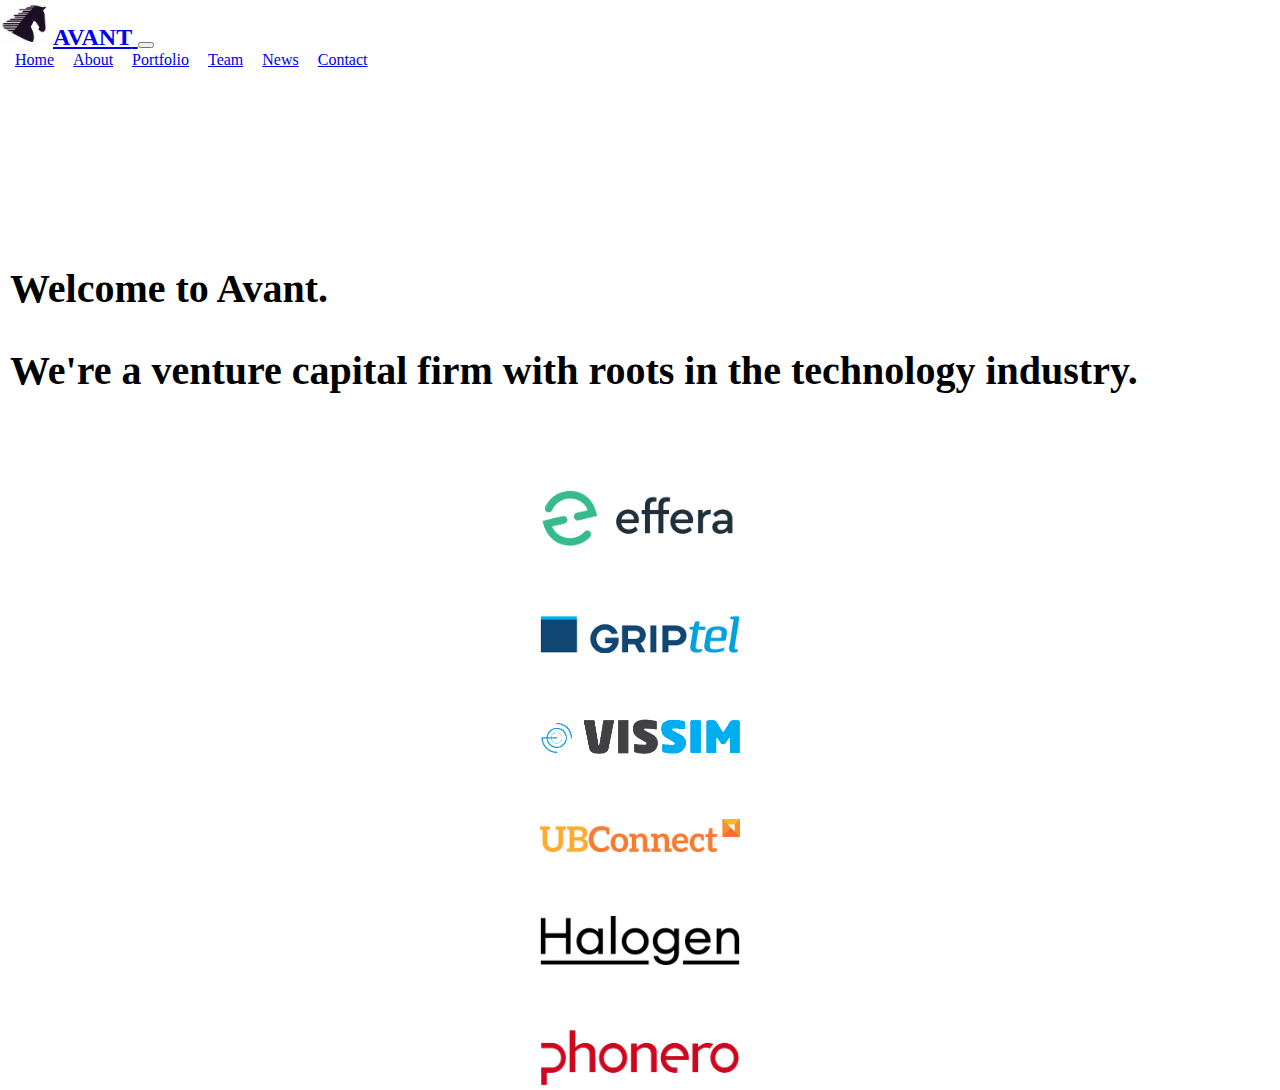
==== index.html @ 6feb5908 "Add initial Avant website files" ====
<!DOCTYPE html>
<html lang="en" dir="ltr">
  <head>
    <meta charset="utf-8">

    <!-- Bootstrap + Fontawesome CSS -->
    <link href="https://cdn.jsdelivr.net/npm/bootstrap@5.0.0-beta2/dist/css/bootstrap.min.css" rel="stylesheet" integrity="sha384-BmbxuPwQa2lc/FVzBcNJ7UAyJxM6wuqIj61tLrc4wSX0szH/Ev+nYRRuWlolflfl" crossorigin="anonymous">
    <link rel="stylesheet" href="css/styles.css">
    <link rel="stylesheet" href="https://use.fontawesome.com/releases/v5.15.2/css/all.css" integrity="sha384-vSIIfh2YWi9wW0r9iZe7RJPrKwp6bG+s9QZMoITbCckVJqGCCRhc+ccxNcdpHuYu" crossorigin="anonymous">
    <link rel="icon" href="favicon.ico">
    <title>AVANT</title>
    <link rel="stylesheet" href="css/styles.css">
  </head>

  <body>
    <section id="title">

      <!-- Navbar -->
        <nav class="navbar navbar-expand-lg navbar-light">
          <div class="container-fluid">
            <a class="navbar-brand" href="#">
              <img class="nav-logo" src="logo.png" alt=""><span class="logo-txt">AVANT</span>
            </a>
            <button class="navbar-toggler" type="button" data-bs-toggle="collapse" data-bs-target="#navbarNavAltMarkup" aria-controls="navbarNavAltMarkup" aria-expanded="false" aria-label="Toggle navigation">
              <span class="navbar-toggler-icon"></span>
            </button>
            <div class="collapse navbar-collapse" id="navbarNavAltMarkup">
              <div class="navbar-nav ms-auto">
                <a class="nav-link active" aria-current="page" href="#">Home</a>
                <a class="nav-link" href="about.html">About</a>
                <a class="nav-link" href="portfolio.html">Portfolio</a>
                <a class="nav-link" href="team.html">Team</a>
                <a class="nav-link" href="news.html">News</a>
                <a class="nav-link" href="contact.html">Contact</a>
              </div>
            </div>
          </div>
        </nav>

      <!-- Title   -->
      <div class="container-fluid title-container">
        <div class="row">
          <div class="col-lg-6">
            <h1 class="big-heading">Welcome to Avant.</h1>
            <h1 class="big-heading">We're a venture capital firm with roots in the technology industry.</h1>
          </div>

          <div class="col-lg-6">
            <div id="carouselExampleFade" class="carousel slide carousel-dark" data-bs-ride="carousel">
              <div class="carousel-inner">
                <div class="carousel-item active" data-bs-interval="5000">
                    <img class="slide-logo"src="effera-logo.png" alt="">
                </div>
                <div class="carousel-item" data-bs-interval="7000">
                    <img class="slide-logo"src="griptel-logo.png" alt="">
                </div>
                <div class="carousel-item" data-bs-interval="7000">
                    <img class="slide-logo"src="vissim-logo.png" alt="">
                </div>
                <div class="carousel-item" data-bs-interval="7000">
                  <img class="slide-logo"src="ubq-logo.png" alt="">
                </div>
                <div class="carousel-item" data-bs-interval="7000">
                  <img class="slide-logo"src="halogen-logo.png" alt="">
                </div>
                <div class="carousel-item" data-bs-interval="7000">
                  <img class="slide-logo"src="phonero-logo.png" alt="">
                </div>
              </div>
            </div>

          </div>
        </div>
      </div>


    </section>

    <script src="https://cdn.jsdelivr.net/npm/@popperjs/core@2.6.0/dist/umd/popper.min.js" integrity="sha384-KsvD1yqQ1/1+IA7gi3P0tyJcT3vR+NdBTt13hSJ2lnve8agRGXTTyNaBYmCR/Nwi" crossorigin="anonymous"></script>
    <script src="https://cdn.jsdelivr.net/npm/bootstrap@5.0.0-beta2/dist/js/bootstrap.min.js" integrity="sha384-nsg8ua9HAw1y0W1btsyWgBklPnCUAFLuTMS2G72MMONqmOymq585AcH49TLBQObG" crossorigin="anonymous"></script>

  </body>
</html>
---- css/styles.css ----
body {
  margin: 0;

}

/* Navbar */

.logo-txt {
  margin-left: 3px;
}

.navbar-brand{
  font-weight: bold;
  font-size: 1.5rem;
}

.nav-link {
  margin-left: 15px;
}

.nav-logo {
  width: 50px;
}

/* Title */

.slide-logo {
  max-height: 65px;
  max-width: 200px;
  margin-top: 60px;
}

.title-container {
  margin-top: 15%;
}

.carousel-item {
  text-align: center;
}

.slide-txt {
  margin-top: 30px;
}

.big-heading {
  font-weight: bold;
  font-size: 2.5rem;
  line-height: 1.4;
  margin-left: 10px;
}

/* Portfolio */
.portfolio-card {
  margin-bottom: 100px;
  padding: 15px 60px;
}

.portfolio-container {
  margin-top: 10%;
}

.logo-img-container {
  height: 80px;
}

.logo-img-top {
  max-width: 200px;
  max-height: 50px;
}

.card-body {
  padding: 0;
}

.potfolio-info {
  color: rgba(0,0,0,.9);
}


/* About */
#about {
  text-align: center;
}

.abt-img {
  font-size: 4rem;
}

.about-text {
  margin-top: 20px;
}

/* Team */
.ditlef-pic {
  border-radius: 50%;
  margin-bottom: 30px;
}

#team {
  text-align: center;
}

.team-txt {
  padding: 0 25%;
}

/* Contact */
.contact-form {
  padding: 0 30px;
}


@media (max-width: 1000px) {

  .nav-logo {
    width: 150px;
    margin-left: 20%;
  }

  .logo-txt {
    display: none;
  }

  .navbar-brand {
    margin: 0 auto;
  }

  .navbar {
    margin-bottom: 30%;
  }

  #title {
    text-align: center;
  }

  .big-heading {
    font-size: 4rem;
  }

  .slide-logo {
    max-height: 40%;
    max-width: 50%;
    margin: 30% auto;
  }

  .slide-txt {
    margin-top: 30px;
    font-size: 1.5rem;
  }

}
---- css/styles.css ----
body {
  margin: 0;

}

/* Navbar */

.logo-txt {
  margin-left: 3px;
}

.navbar-brand{
  font-weight: bold;
  font-size: 1.5rem;
}

.nav-link {
  margin-left: 15px;
}

.nav-logo {
  width: 50px;
}

/* Title */

.slide-logo {
  max-height: 65px;
  max-width: 200px;
  margin-top: 60px;
}

.title-container {
  margin-top: 15%;
}

.carousel-item {
  text-align: center;
}

.slide-txt {
  margin-top: 30px;
}

.big-heading {
  font-weight: bold;
  font-size: 2.5rem;
  line-height: 1.4;
  margin-left: 10px;
}

/* Portfolio */
.portfolio-card {
  margin-bottom: 100px;
  padding: 15px 60px;
}

.portfolio-container {
  margin-top: 10%;
}

.logo-img-container {
  height: 80px;
}

.logo-img-top {
  max-width: 200px;
  max-height: 50px;
}

.card-body {
  padding: 0;
}

.potfolio-info {
  color: rgba(0,0,0,.9);
}


/* About */
#about {
  text-align: center;
}

.abt-img {
  font-size: 4rem;
}

.about-text {
  margin-top: 20px;
}

/* Team */
.ditlef-pic {
  border-radius: 50%;
  margin-bottom: 30px;
}

#team {
  text-align: center;
}

.team-txt {
  padding: 0 25%;
}

/* Contact */
.contact-form {
  padding: 0 30px;
}


@media (max-width: 1000px) {

  .nav-logo {
    width: 150px;
    margin-left: 20%;
  }

  .logo-txt {
    display: none;
  }

  .navbar-brand {
    margin: 0 auto;
  }

  .navbar {
    margin-bottom: 30%;
  }

  #title {
    text-align: center;
  }

  .big-heading {
    font-size: 4rem;
  }

  .slide-logo {
    max-height: 40%;
    max-width: 50%;
    margin: 30% auto;
  }

  .slide-txt {
    margin-top: 30px;
    font-size: 1.5rem;
  }

}
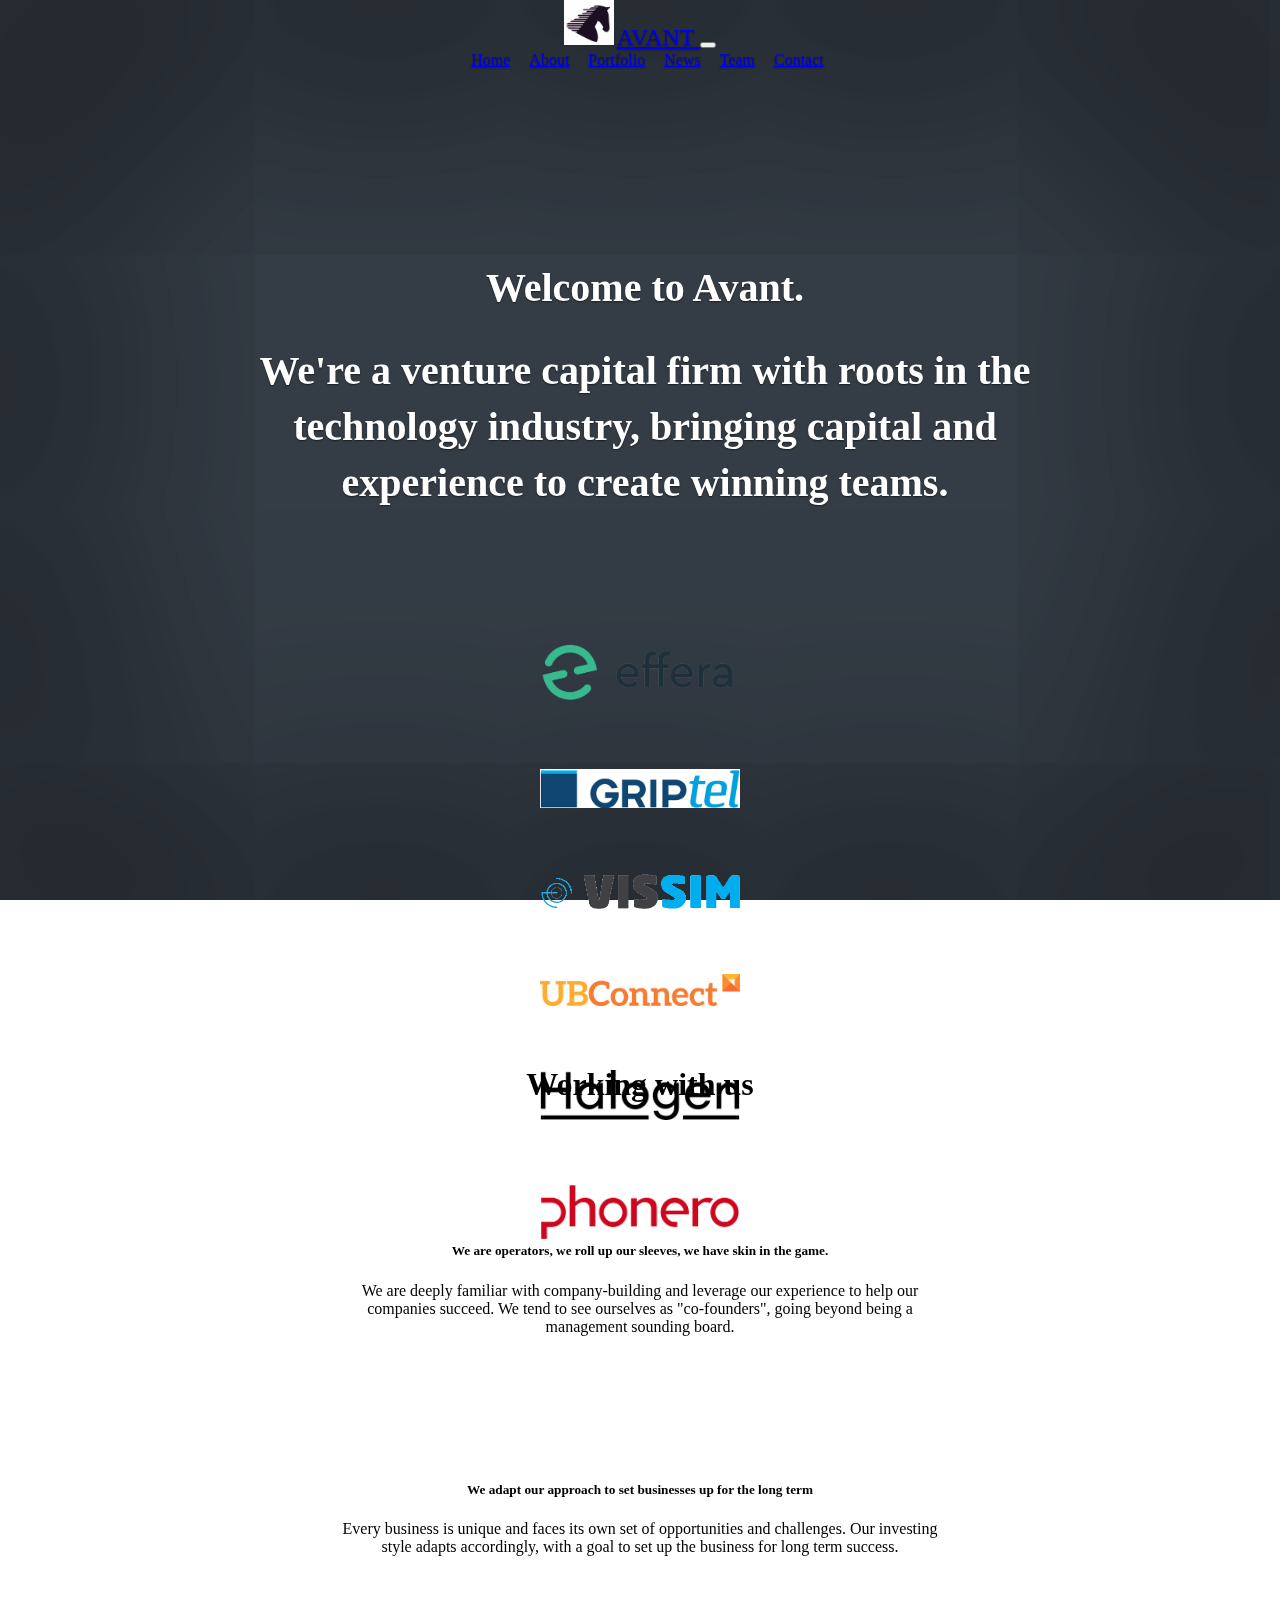
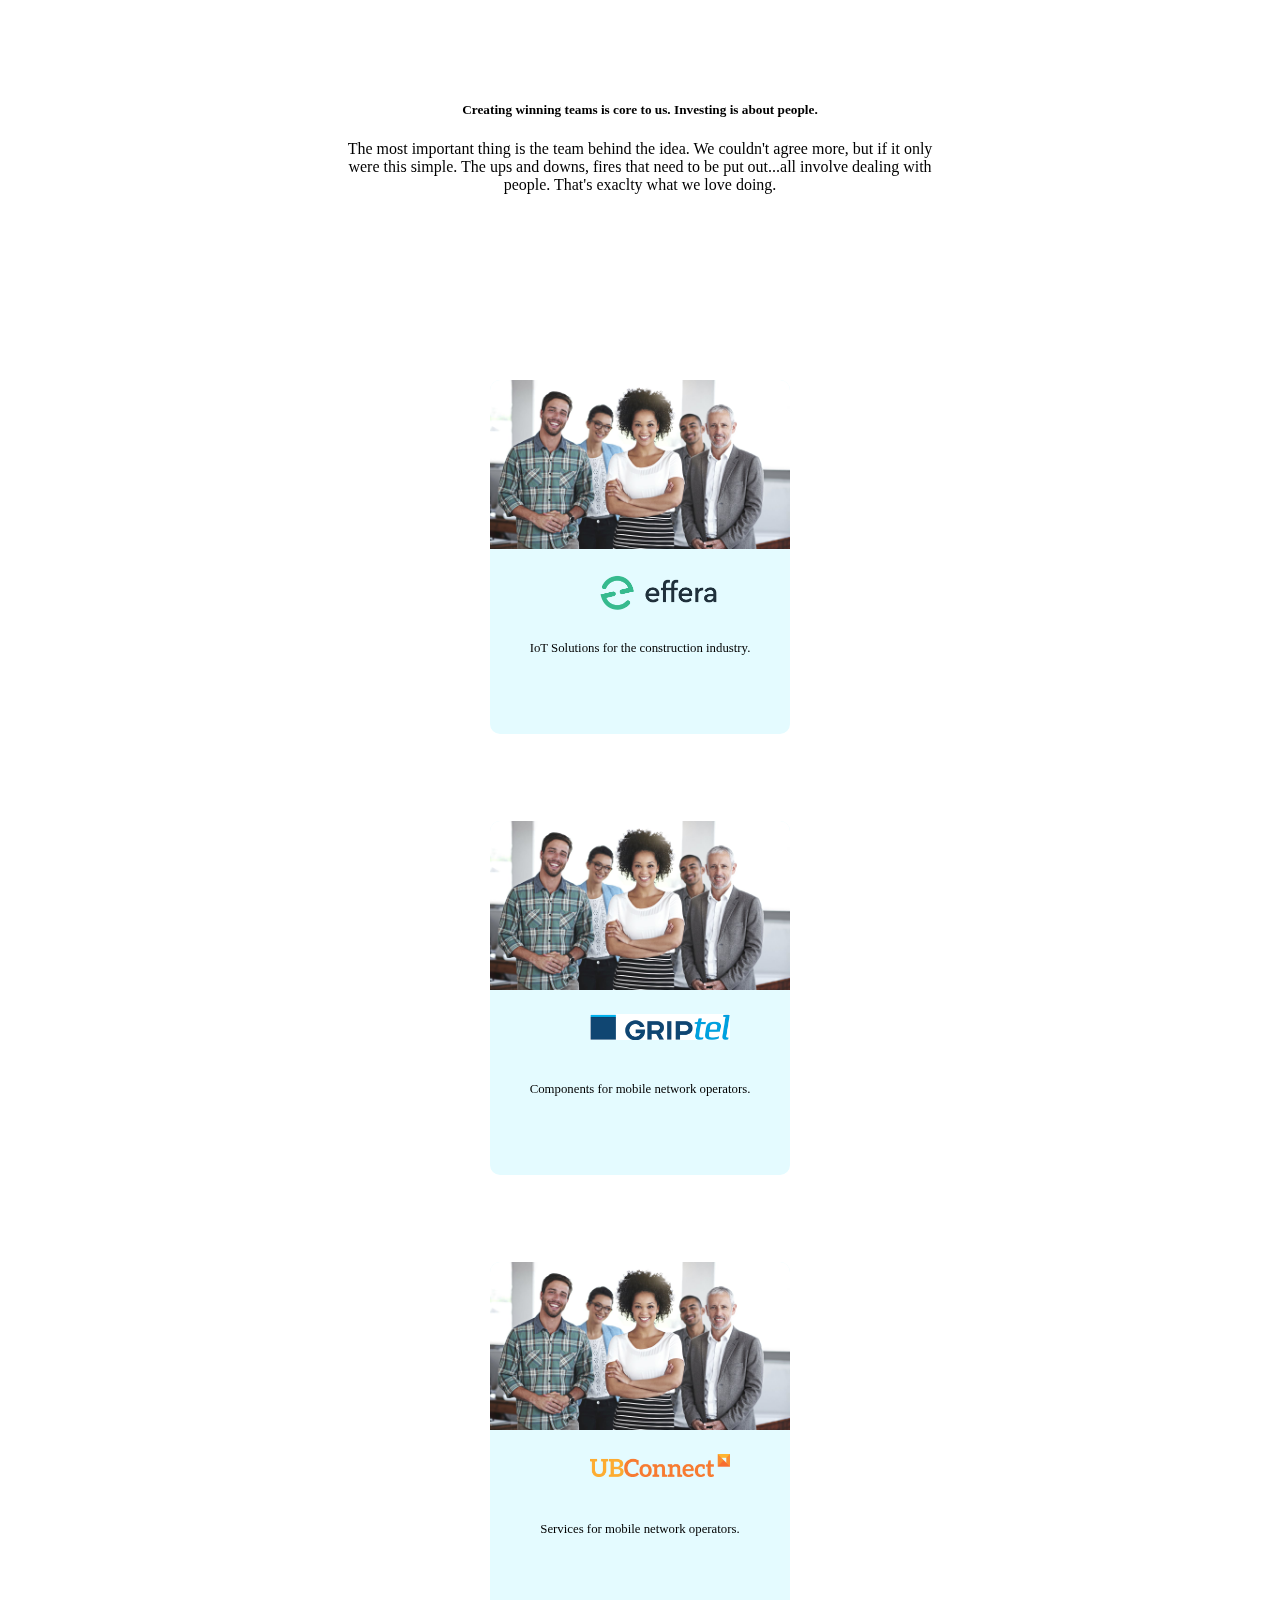
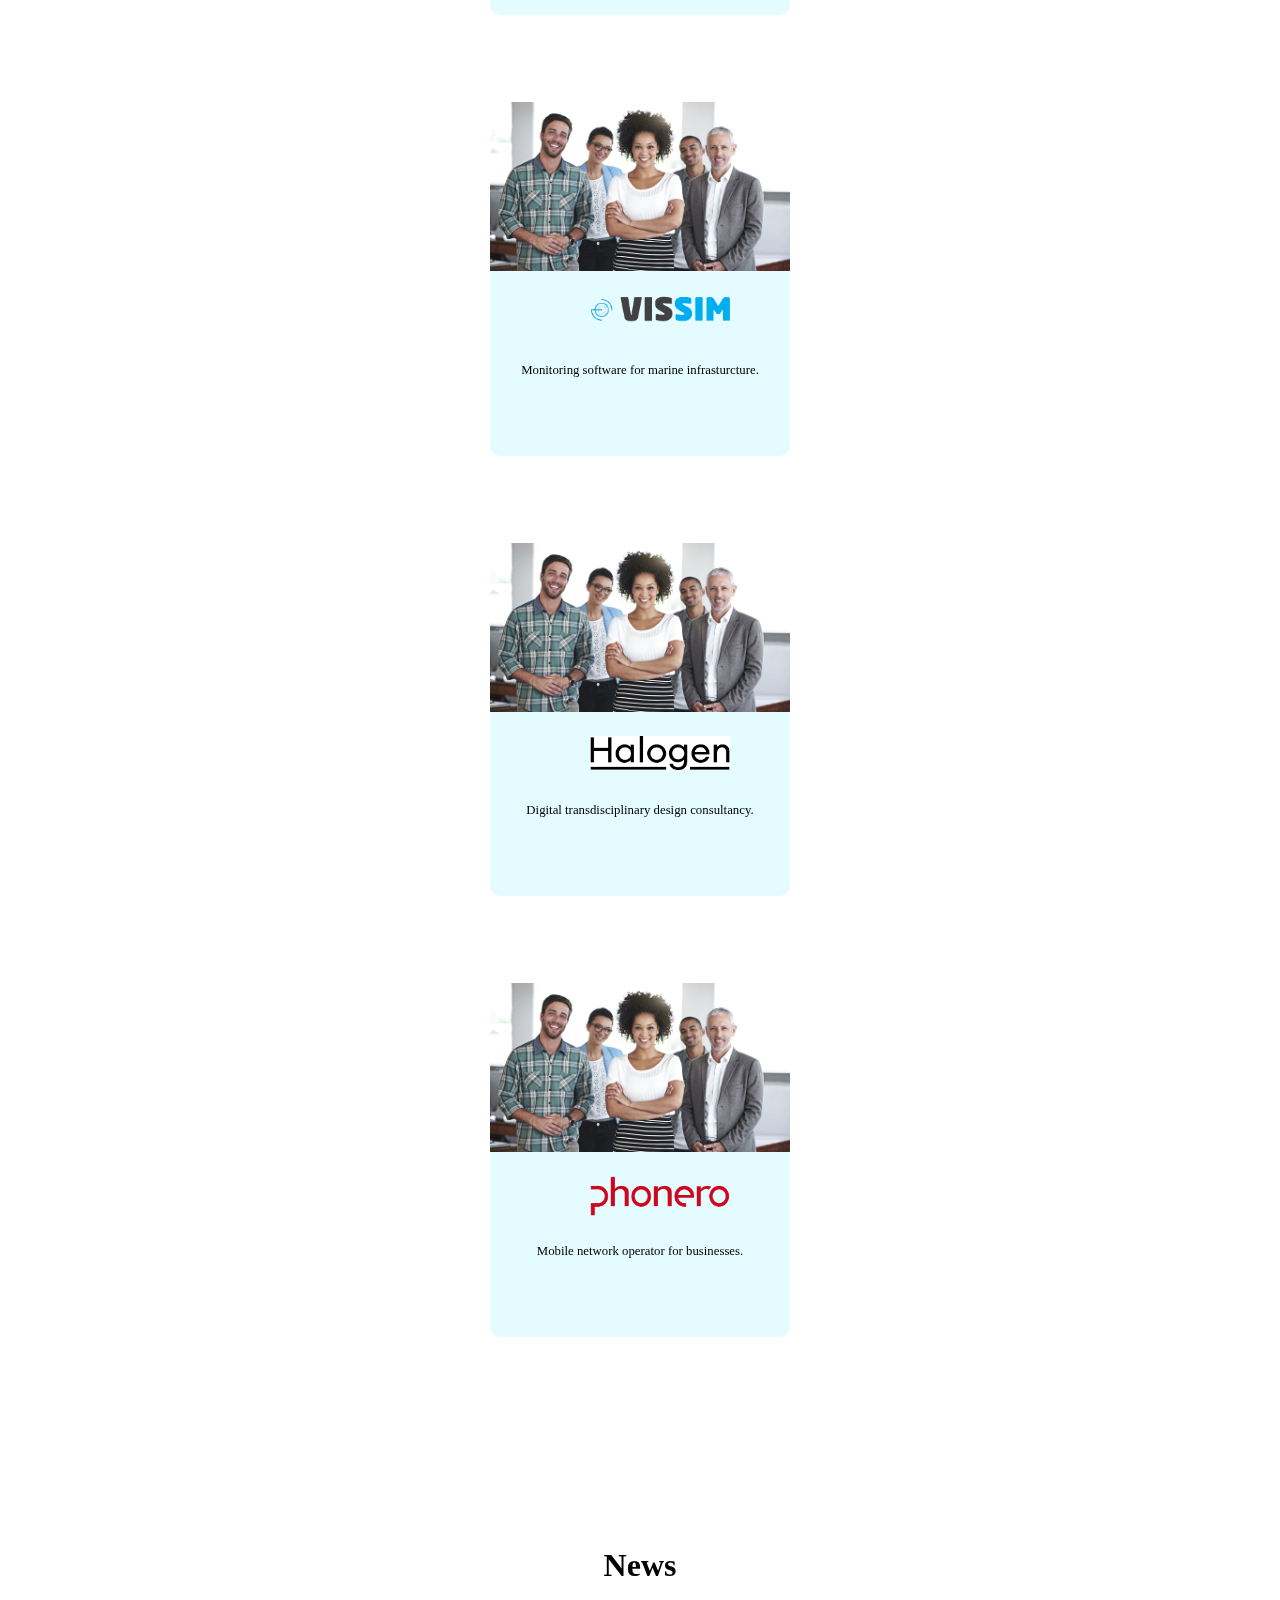
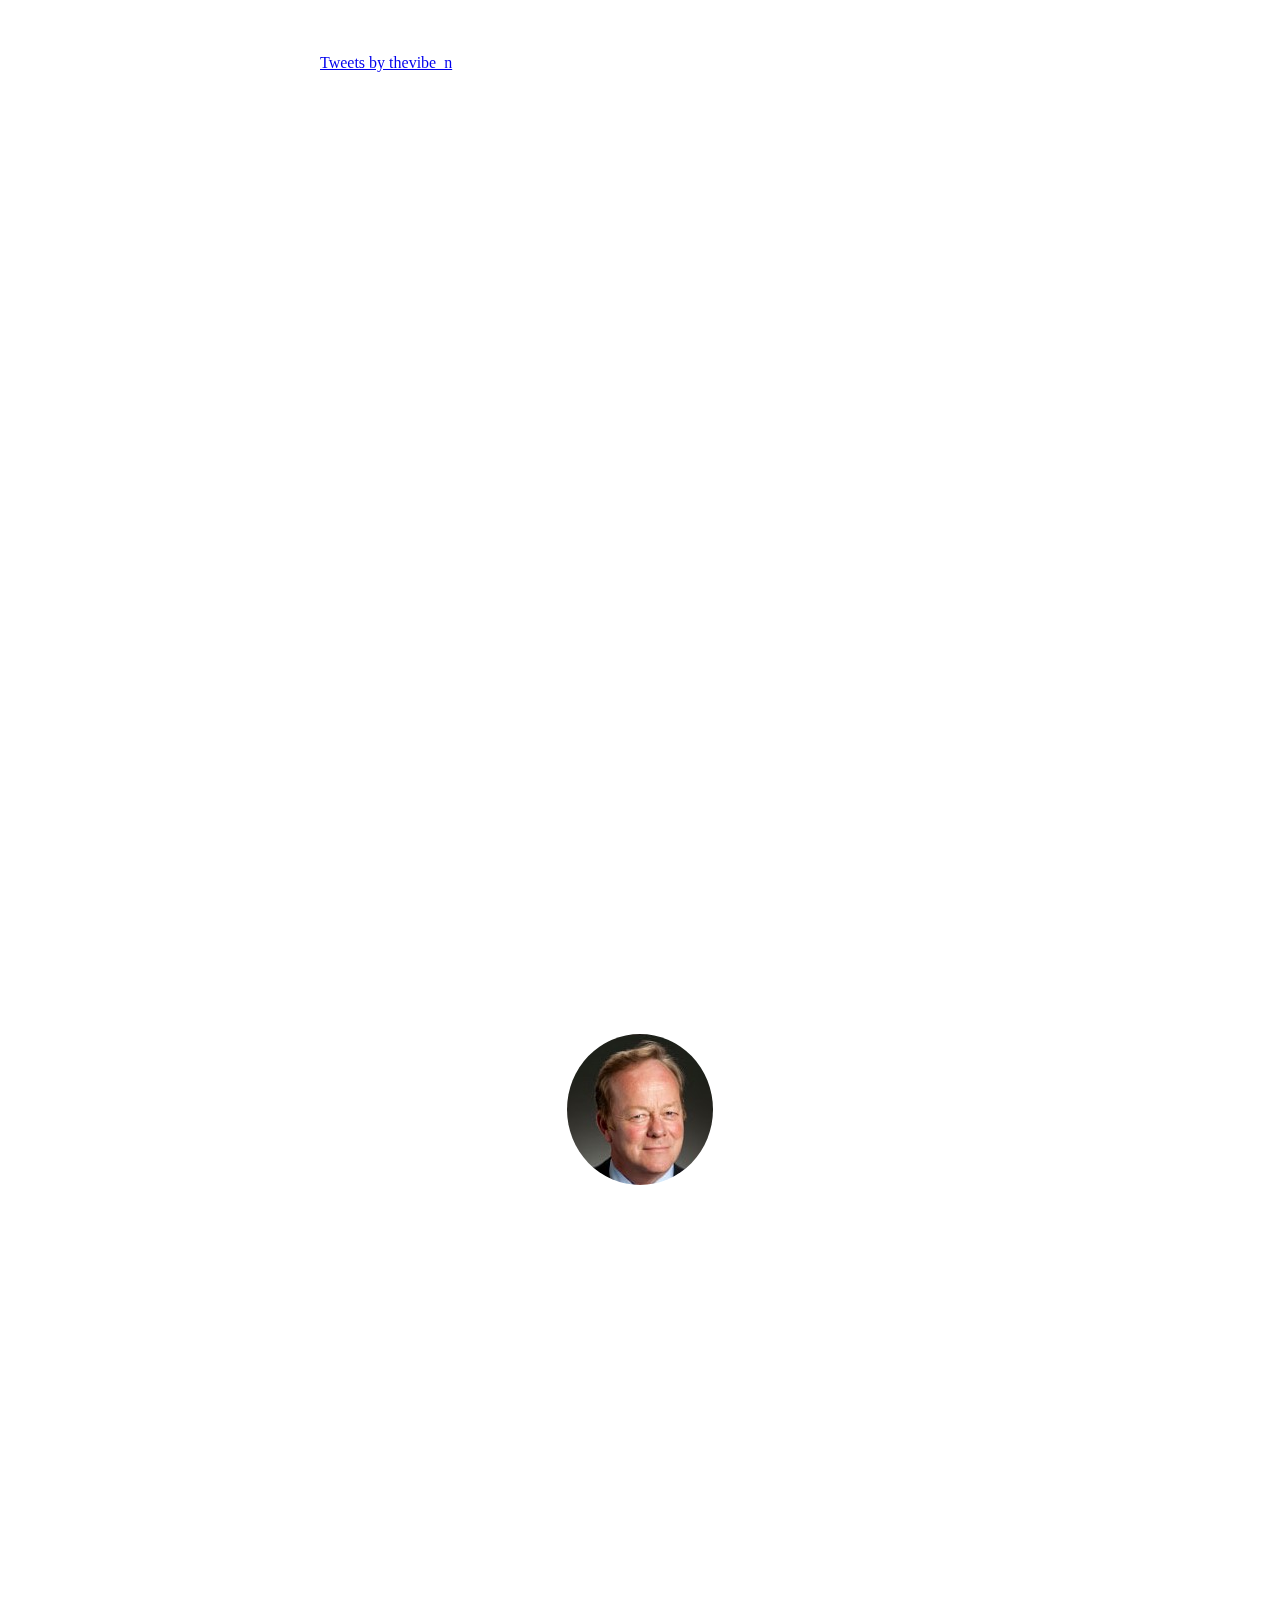
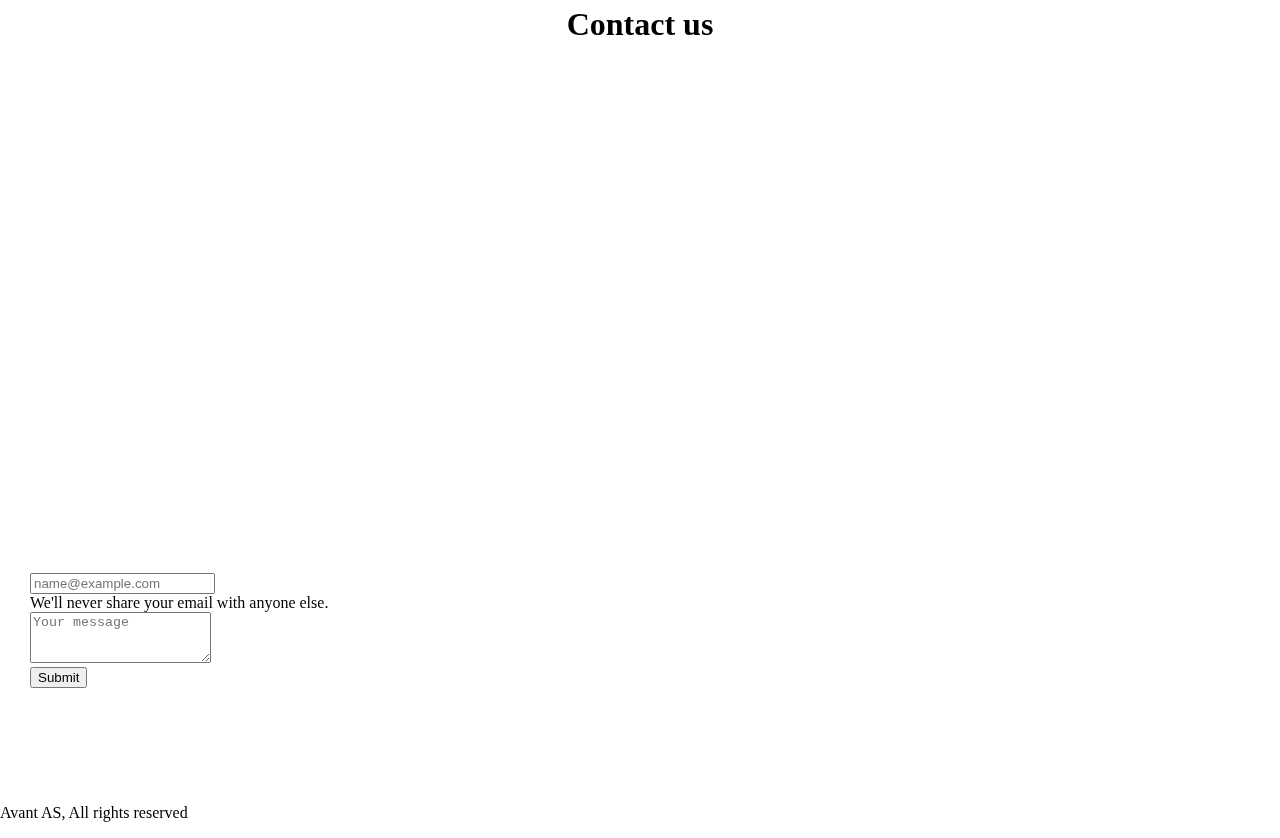
==== commit 00e3fd23: "Add files via upload" ====
--- a/index.html
+++ b/index.html
@@ -7,55 +7,62 @@
     <link href="https://cdn.jsdelivr.net/npm/bootstrap@5.0.0-beta2/dist/css/bootstrap.min.css" rel="stylesheet" integrity="sha384-BmbxuPwQa2lc/FVzBcNJ7UAyJxM6wuqIj61tLrc4wSX0szH/Ev+nYRRuWlolflfl" crossorigin="anonymous">
     <link rel="stylesheet" href="css/styles.css">
     <link rel="stylesheet" href="https://use.fontawesome.com/releases/v5.15.2/css/all.css" integrity="sha384-vSIIfh2YWi9wW0r9iZe7RJPrKwp6bG+s9QZMoITbCckVJqGCCRhc+ccxNcdpHuYu" crossorigin="anonymous">
-    <link rel="icon" href="favicon.ico">
+
     <title>AVANT</title>
     <link rel="stylesheet" href="css/styles.css">
   </head>
 
   <body>
-    <section id="title">
-
-      <!-- Navbar -->
-        <nav class="navbar navbar-expand-lg navbar-light">
-          <div class="container-fluid">
-            <a class="navbar-brand" href="#">
-              <img class="nav-logo" src="logo.png" alt=""><span class="logo-txt">AVANT</span>
-            </a>
-            <button class="navbar-toggler" type="button" data-bs-toggle="collapse" data-bs-target="#navbarNavAltMarkup" aria-controls="navbarNavAltMarkup" aria-expanded="false" aria-label="Toggle navigation">
-              <span class="navbar-toggler-icon"></span>
-            </button>
-            <div class="collapse navbar-collapse" id="navbarNavAltMarkup">
-              <div class="navbar-nav ms-auto">
-                <a class="nav-link active" aria-current="page" href="#">Home</a>
-                <a class="nav-link" href="about.html">About</a>
-                <a class="nav-link" href="portfolio.html">Portfolio</a>
-                <a class="nav-link" href="team.html">Team</a>
-                <a class="nav-link" href="news.html">News</a>
-                <a class="nav-link" href="contact.html">Contact</a>
-              </div>
-            </div>
-          </div>
-        </nav>
-
-      <!-- Title   -->
-      <div class="container-fluid title-container">
-        <div class="row">
-          <div class="col-lg-6">
+
+      <video src="video.mp4" autoplay muted loop id="myVideo">
+        <source src="video.mp4" type="video/mp4">
+      </video>
+
+      <div class="shadow-box">
+      </div>
+
+      <div class="home-section">
+
+        <section id="title">
+
+          <!-- Navbar -->
+          <nav class="navbar navbar-expand-lg navbar-dark">
+            <div class="container-fluid">
+              <a class="navbar-brand" href="#">
+                <img class="nav-logo" src="logo.png" alt=""><span class="logo-txt">AVANT</span>
+              </a>
+              <button class="navbar-toggler" type="button" data-bs-toggle="collapse" data-bs-target="#navbarNavAltMarkup" aria-controls="navbarNavAltMarkup" aria-expanded="false" aria-label="Toggle navigation">
+                <span class="navbar-toggler-icon"></span>
+              </button>
+              <div class="collapse navbar-collapse" id="navbarNavAltMarkup">
+                <div class="navbar-nav ms-auto">
+                  <a class="nav-link active" aria-current="page" href="#">Home</a>
+                  <a class="nav-link" href="#about">About</a>
+                  <a class="nav-link" href="#portfolio">Portfolio</a>
+                  <a class="nav-link" href="#news">News</a>
+                  <a class="nav-link" href="#team">Team</a>
+                  <a class="nav-link" href="#contact">Contact</a>
+                </div>
+              </div>
+            </div>
+          </nav>
+
+
+          <!-- Title   -->
+          <div class="container-fluid title-container">
             <h1 class="big-heading">Welcome to Avant.</h1>
-            <h1 class="big-heading">We're a venture capital firm with roots in the technology industry.</h1>
-          </div>
-
-          <div class="col-lg-6">
-            <div id="carouselExampleFade" class="carousel slide carousel-dark" data-bs-ride="carousel">
+            <h1 class="big-heading">We're a venture capital firm with roots in the technology industry, bringing capital and experience to create winning teams.</h1>
+
+            <div id="carouselExampleFade" class="carousel slide carousel-dark home-carousel" data-bs-ride="carousel">
               <div class="carousel-inner">
                 <div class="carousel-item active" data-bs-interval="5000">
-                    <img class="slide-logo"src="effera-logo.png" alt="">
-                </div>
-                <div class="carousel-item" data-bs-interval="7000">
-                    <img class="slide-logo"src="griptel-logo.png" alt="">
-                </div>
-                <div class="carousel-item" data-bs-interval="7000">
-                    <img class="slide-logo"src="vissim-logo.png" alt="">
+                  <img class="slide-logo"src="effera-logo.png" alt="">
+                </div>
+                <div class="carousel-item" data-bs-interval="7000">
+                  <img class="slide-logo"src="griptel-logo.png" alt="">
+                </div>
+                <div class="carousel-item" data-bs-interval="7000">
+                  <img class="slide-logo"src="vissim-logo.png" alt="">
                 </div>
                 <div class="carousel-item" data-bs-interval="7000">
                   <img class="slide-logo"src="ubq-logo.png" alt="">
@@ -68,16 +75,264 @@
                 </div>
               </div>
             </div>
-
-          </div>
-        </div>
+          </div>
+
+        </section>
+
+        <!-- About section -->
+        <section id="about">
+          <div class="container-fluid about-container">
+            <h1 class="dark-title">Working with us</h1>
+            <div class="row">
+              <div class="col-lg-4 col-md-12 about-card">
+                <div class="logo-img-container">
+                  <i class="fas fa-dumbbell abt-img"></i>
+                </div>
+                <div class="logo-body about-text">
+                 <h5 class="logo-title abt">We are operators, we roll up our sleeves, we have skin in the game.</h5>
+                 <p class="logo-text">We are deeply familiar with company-building and leverage our experience to help our companies succeed. We tend to see ourselves as "co-founders", going beyond being a management sounding board.</p>
+               </div>
+              </div>
+              <div class="col-lg-4 col-md-12 about-card">
+                <div class="logo-img-container">
+                  <i class="fas fa-route abt-img"></i>
+                </div>
+                <div class="logo-body about-text">
+                 <h5 class="logo-title">We adapt our approach to set businesses up for the long term</h5>
+                 <p class="logo-text">Every business is unique and faces its own set of opportunities and challenges. Our investing style adapts accordingly, with a goal to set up the business for long term success.</p>
+               </div>
+              </div>
+              <div class="col-lg-4 col-md-12 about-card">
+                <div class="logo-img-container">
+                  <i class="fas fa-users abt-img"></i>
+                </div>
+                <div class="logo-body about-text">
+                 <h5 class="logo-title">Creating winning teams is core to us. Investing is about people.</h5>
+                 <p class="logo-text">The most important thing is the team behind the idea. We couldn't agree more, but if it only were this simple. The ups and downs, fires that need to be put out...all involve dealing with people. That's exaclty what we love doing.</p>
+               </div>
+              </div>
+            </div>
+        </section>
+
+        <!-- Portfolio -->
+        <section id="portfolio">
+          <div class="container-fluid">
+            <h1 class="section-title">Portfolio</h1>
+
+            <div class="row">
+
+              <div class="col-lg-4 col-md-6">
+                <div class="portfolio-card">
+                  <div class="mgmt-box">
+                    <img src="team.jpg" class="mgmt" alt="">
+                  </div>
+                  <div class="ptf-logo">
+                    <div class="ptf-logo-box">
+                      <img src="effera-logo.png" class="effera-plogo" alt="">
+                    </div>
+                  </div>
+                  <p class="prtf-txt">IoT Solutions for the construction industry.</p>
+                  <a href="https://www.effera.no/en/" target="_blank" class="btn btn-light portfolio-info">
+                    <i class="fas fa-globe-americas"></i>
+                  </a>
+                  <a href="https://www.linkedin.com/company/effera/" target="_blank" class="btn btn-light portfolio-info">
+                    <i class="fab fa-linkedin-in"></i>
+                  </a>
+                  <a href="https://twitter.com/effera_no" target="_blank" class="btn btn-light portfolio-info">
+                    <i class="fab fa-twitter"></i>
+                  </a>
+                </div>
+              </div>
+
+              <div class="col-lg-4 col-md-6">
+                <div class="portfolio-card">
+                  <div class="mgmt-box">
+                    <img src="team.jpg" class="mgmt" alt="">
+                  </div>
+                  <div class="ptf-logo">
+                    <div class="ptf-logo-box">
+                      <img src="griptel-logo.png" class="logo-img-top" alt="">
+                    </div>
+                  </div>
+                  <p class="prtf-txt">Components for mobile network operators.</p>
+                  <a href="http://griptel.no/" target="_blank" class="btn btn-light portfolio-info">
+                    <i class="fas fa-globe-americas"></i>
+                  </a>
+                </div>
+              </div>
+
+              <div class="col-lg-4 col-md-6">
+                <div class="portfolio-card">
+                  <div class="mgmt-box">
+                    <img src="team.jpg" class="mgmt" alt="">
+                  </div>
+                  <div class="ptf-logo">
+                    <div class="ptf-logo-box">
+                      <img src="ubq-logo.png" class="logo-img-top" alt="">
+                    </div>
+                  </div>
+                  <p class="prtf-txt">Services for mobile network operators.</p>
+                  <a href="https://ubconnect.no/en/home/" target="_blank" class="btn btn-light portfolio-info">
+                    <i class="fas fa-globe-americas"></i>
+                  </a>
+                  <a href="https://www.linkedin.com/company/ubconnect/" target="_blank" class="btn btn-light portfolio-info">
+                    <i class="fab fa-linkedin-in"></i>
+                  </a>
+                </div>
+              </div>
+
+              <div class="col-lg-4 col-md-6">
+                <div class=" portfolio-card">
+                  <div class="mgmt-box">
+                    <img src="team.jpg" class="mgmt" alt="">
+                  </div>
+                  <div class="ptf-logo">
+                    <div class="ptf-logo-box">
+                      <img src="vissim-logo.png" class="logo-img-top" alt="">
+                    </div>
+                  </div>
+                  <p class="prtf-txt">Monitoring software for marine infrasturcture.</p>
+                  <a href="https://www.vissim.no/" class="btn btn-light portfolio-info">
+                    <i class="fas fa-globe-americas"></i>
+                  </a>
+                  <a href="https://www.linkedin.com/company/vissim-as/" target="_blank" class="btn btn-light portfolio-info">
+                    <i class="fab fa-linkedin-in"></i>
+                  </a>
+                  <a href="https://twitter.com/vissimas?lang=en" target="_blank" class="btn btn-light portfolio-info">
+                    <i class="fab fa-twitter"></i>
+                  </a>
+                </div>
+              </div>
+
+              <div class="col-lg-4 col-md-6">
+                <div class="portfolio-card">
+                  <div class="mgmt-box">
+                    <img src="team.jpg" class="mgmt" alt="">
+                  </div>
+                  <div class="ptf-logo">
+                    <div class="ptf-logo-box">
+                      <img src="halogen-logo.png" class="logo-img-top" alt="">
+                    </div>
+                  </div>
+                  <p class="prtf-txt">Digital transdisciplinary design consultancy.</p>
+                  <a href="https://halogen.no/" target="_blank" class="btn btn-light portfolio-info">
+                    <i class="fas fa-globe-americas"></i>
+                  </a>
+                  <a href="https://www.linkedin.com/company/halogen/" target="_blank" class="btn btn-light portfolio-info">
+                    <i class="fab fa-linkedin-in"></i>
+                  </a>
+                  <a href="https://twitter.com/HalogenAS" target="_blank" class="btn btn-light portfolio-info">
+                    <i class="fab fa-twitter"></i>
+                  </a>
+                </div>
+              </div>
+
+              <div class="col-lg-4 col-md-6">
+                <div class="portfolio-card">
+                  <div class="mgmt-box">
+                    <img src="team.jpg" class="mgmt" alt="">
+                  </div>
+                  <div class="ptf-logo">
+                    <div class="ptf-logo-box">
+                      <img src="phonero-logo.png" class="logo-img-top" alt="">
+                    </div>
+                  </div>
+                  <p class="prtf-txt">Mobile network operator for businesses.</p>
+                  <a href="https://www.phonero.no/" class="btn btn-light portfolio-info">
+                    <i class="fas fa-globe-americas"></i>
+                  </a>
+                  <a href="https://www.linkedin.com/company/phonero/" target="_blank" class="btn btn-light portfolio-info">
+                    <i class="fab fa-linkedin-in"></i>
+                  </a>
+                </div>
+              </div>
+            </div>
+
+          </div>
+
+        </section>
+
+
+        <!-- News -->
+        <section id="news">
+          <div class="container-fluid">
+            <h1 class="dark-title">News</h1>
+            <div class="twitter">
+              <a class="twitter-timeline"
+              href="https://twitter.com/thevibe_n?ref_src=twsrc%5Etfw"
+              data-with="300"
+              data-height="600"
+              data-chrome="noheader nofooter noborders">
+              Tweets by thevibe_n
+            </a>
+          </div>
+          </div>
+
+        </section>
+
+        <!-- Team -->
+        <section id="team">
+          <div class="container-fluid">
+            <h1 class="section-title">Team</h1>
+            <div class="row">
+              <div class="col team-txt">
+                <div class="team-img-container">
+                  <img src="ditlef-profile.jpg" class="ditlef-pic" alt="">
+                </div>
+                <div >
+                  <h5 class="team-heading">Ditlef de Vibe</h5>
+                  <p class="team-tsxt">Before starting Avant, Ditlef de Vibe was the CEO of Kistefos Venture Capital AS, a global venture capital fund. At Kistefos, he built a successful investing track record with exits to companies such as Hercules Capital, Google and Yahoo in addition to IPOs. Ditlef has throughout his career developed a keen interest in sales and technology; he witnessed first-hand the rise of the internet and cloud technologies at IBM where he rose as one of the best sales executives, and went on to lead IBM's EMEA Network Outsourcing business.</p>
+
+                </div>
+              </div>
+            </div>
+          </div>
+
+        </section>
+
+        <!-- Contact   -->
+        <section id="contact">
+          <div class="container-fluid">
+            <h1 class="dark-title">Contact us</h1>
+            <div class="row">
+              <div class="col-lg-6 col-md-12 home-map">
+                <p><iframe src="https://www.google.com/maps/embed?pb=!1m18!1m12!1m3!1d128083.26573306319!2d10.64503590449223!3d59.89395286063799!2m3!1f0!2f0!3f0!3m2!1i1024!2i768!4f13.1!3m3!1m2!1s0x46416e61f267f039%3A0x7e92605fd3231e9a!2sOslo%2C%20Norway!5e0!3m2!1sen!2suk!4v1615116974398!5m2!1sen!2suk" width="600" height="450" style="border:0;" allowfullscreen="" loading="lazy"></iframe></p>
+              </div>
+              <div class="col-lg-6 col-md-12">
+                <form class="contact-form" action="mailto:ditlef.devibe@avant.vc" method="post" enctype="text/plain">
+                  <div class="mb-3">
+                    <input type="email" class="form-control" id="exampleInputEmail1" aria-describedby="emailHelp" placeholder="name@example.com">
+                    <div id="emailHelp" class="form-text">We'll never share your email with anyone else.</div>
+                  </div>
+                  <div class="mb-3">
+                    <textarea class="form-control" id="exampleFormControlTextarea1" rows="3" placeholder="Your message"></textarea>
+                  </div>
+                  <button type="submit" class="btn btn-dark contact-btn">Submit</button>
+                </form>
+              </div>
+            </div>
+          </div>
+        </section>
+
+        <!-- Footer -->
+        <section id="footer">
+          <p>Avant AS, All rights reserved</p>
+          <a href="https://avant.vc/" target="_blank"><i class="fas fa-globe-americas"></i><a>
+          <a href="https://www.linkedin.com/in/nicholasvibe/" target="_blank"><i class="fab fa-linkedin-in"></i></a>
+          <a href="https://twitter.com/thevibe_n" target="_blank"><i class="fab fa-twitter"></i></a>
+
+        </section>
+
+
       </div>
 
-
-    </section>
-
+    <script async src="https://platform.twitter.com/widgets.js" charset="utf-8"></script>
     <script src="https://cdn.jsdelivr.net/npm/@popperjs/core@2.6.0/dist/umd/popper.min.js" integrity="sha384-KsvD1yqQ1/1+IA7gi3P0tyJcT3vR+NdBTt13hSJ2lnve8agRGXTTyNaBYmCR/Nwi" crossorigin="anonymous"></script>
     <script src="https://cdn.jsdelivr.net/npm/bootstrap@5.0.0-beta2/dist/js/bootstrap.min.js" integrity="sha384-nsg8ua9HAw1y0W1btsyWgBklPnCUAFLuTMS2G72MMONqmOymq585AcH49TLBQObG" crossorigin="anonymous"></script>
-
+    <script>
+      var vid = document.getElementById("myVideo");
+        vid.playbackRate = 0.8;
+        vid.currentTime = 6;
+    </script>
   </body>
 </html>
--- a/css/styles.css
+++ b/css/styles.css
@@ -1,28 +1,66 @@
 body {
   margin: 0;
-
 }
 
 /* Navbar */
-
 .logo-txt {
   margin-left: 3px;
 }
 
 .navbar-brand{
-  font-weight: bold;
   font-size: 1.5rem;
 }
 
 .nav-link {
   margin-left: 15px;
+  padding-left: 0;
 }
 
 .nav-logo {
   width: 50px;
 }
 
+.section-title {
+  margin-top: 200px;
+  margin-bottom: 60px;
+  color: #fff;
+}
+
+.dark-title {
+  margin-top: 200px;
+  padding-top: 10px;
+  margin-bottom: 60px;
+  text-align: center;
+}
+
+/* Background */
+#myVideo {
+  position: fixed;
+  right: 0;
+  bottom: 0;
+  min-width: 100%;
+  min-height: 100%;
+}
+
+.shadow-box {
+  position: fixed;
+  min-width: 100%;
+  min-height: 100%;
+  background-color: rgba(30, 39, 49, 0.9);
+  box-shadow: inset 00px 00px 1000px 7rem rgb(0 0 0 / 40%);
+}
+
+.home-section {
+  position: absolute;
+}
+
 /* Title */
+#title {
+  text-align: center;
+  color: #fff;
+  padding: 0 16%;
+  text-shadow: 0 0.05rem 0.1rem rgb(0 0 0 / 50%);
+}
 
 .slide-logo {
   max-height: 65px;
@@ -31,11 +69,7 @@
 }
 
 .title-container {
-  margin-top: 15%;
-}
-
-.carousel-item {
-  text-align: center;
+  margin-top: 22%;
 }
 
 .slide-txt {
@@ -49,45 +83,114 @@
   margin-left: 10px;
 }
 
-/* Portfolio */
-.portfolio-card {
-  margin-bottom: 100px;
-  padding: 15px 60px;
-}
-
-.portfolio-container {
-  margin-top: 10%;
-}
-
-.logo-img-container {
-  height: 80px;
-}
-
-.logo-img-top {
-  max-width: 200px;
-  max-height: 50px;
-}
-
-.card-body {
-  padding: 0;
-}
-
-.potfolio-info {
-  color: rgba(0,0,0,.9);
-}
-
+.home-carousel {
+  margin-top: 8%;
+  height: 276px;
+}
 
 /* About */
 #about {
   text-align: center;
+  background-color: #fff;
+  height: 600px;
+  margin: 90px 0px;
+}
+
+.about-card {
+  padding: 50px;
+  max-width: 600px;
+  margin: 0 auto;
+}
+
+.logo-img-container {
+  margin: 30px;
 }
 
 .abt-img {
   font-size: 4rem;
 }
 
-.about-text {
-  margin-top: 20px;
+/* Portfolio */
+
+#portfolio {
+  text-align: center;
+  margin: 80px 16%;
+}
+
+.portfolio-card {
+  margin: 10% auto;
+  background-color: #fff;
+  border-radius: 10px;
+  overflow: hidden;
+  max-width: 300px;
+  background-color: #e4fbff;
+}
+
+.ptf-logo {
+  height: 65px;
+  overflow: hidden;
+}
+
+.ptf-logo-box {
+  height: 100%;
+  width: 100%;
+  padding: 20px 20px;
+  background-color: #e4fbff;
+}
+
+.logo-img-top {
+  max-width: 140px;
+  max-height: 40px;
+}
+
+.effera-plogo {
+  max-width: 200px;
+  max-height: 40px;
+}
+
+.mgmt-box {
+  overflow: hidden;
+}
+
+.mgmt {
+  width: 100%;
+}
+
+
+.mgmt:hover {
+  transform: scale(1.05);
+}
+
+.prtf-txt {
+  font-size: .8rem;
+  padding-top: 10px;
+  padding-bottom: 15px;
+  height: 40px;
+  margin-bottom: 20px;
+}
+
+.portfolio-info {
+  color: #a3d2ca;
+  background-color: inherit;
+  border-color: #e4fbff;
+  margin: 0 10px 10px;
+}
+
+.portfolio-info:hover {
+  transform: scale(1.05);
+}
+
+/* News */
+#news {
+  background-color: #fff;
+  height: 800px;
+}
+
+.twitter {
+  width: 50%;
+  overflow: hidden;
+  padding: 10px;
+  margin: 0 auto;
 }
 
 /* Team */
@@ -96,17 +199,44 @@
   margin-bottom: 30px;
 }
 
+
 #team {
   text-align: center;
 }
 
+.team-heading {
+  font-size: 1.5rem;
+  margin-top: 40px;
+  margin-bottom: 20px;
+}
+
 .team-txt {
-  padding: 0 25%;
-}
+  padding: 0 16%;
+  color: #fff;
+  margin-bottom: 13%;
+}
+
 
 /* Contact */
+#contact {
+  background-color: #fff;
+}
+
+.home-map {
+  margin: 0 auto;
+}
+
 .contact-form {
   padding: 0 30px;
+}
+
+.contact-btn {
+  margin-bottom: 100px;
+}
+
+
+#footer {
+  background-color: #fff;
 }
 
 
@@ -129,7 +259,16 @@
     margin-bottom: 30%;
   }
 
+  .navbar-nav {
+    font-size: 2rem
+  }
+
+
   #title {
+    text-align: center;
+  }
+
+  #portfolio {
     text-align: center;
   }
 
--- a/css/styles.css
+++ b/css/styles.css
@@ -1,28 +1,66 @@
 body {
   margin: 0;
-
 }
 
 /* Navbar */
-
 .logo-txt {
   margin-left: 3px;
 }
 
 .navbar-brand{
-  font-weight: bold;
   font-size: 1.5rem;
 }
 
 .nav-link {
   margin-left: 15px;
+  padding-left: 0;
 }
 
 .nav-logo {
   width: 50px;
 }
 
+.section-title {
+  margin-top: 200px;
+  margin-bottom: 60px;
+  color: #fff;
+}
+
+.dark-title {
+  margin-top: 200px;
+  padding-top: 10px;
+  margin-bottom: 60px;
+  text-align: center;
+}
+
+/* Background */
+#myVideo {
+  position: fixed;
+  right: 0;
+  bottom: 0;
+  min-width: 100%;
+  min-height: 100%;
+}
+
+.shadow-box {
+  position: fixed;
+  min-width: 100%;
+  min-height: 100%;
+  background-color: rgba(30, 39, 49, 0.9);
+  box-shadow: inset 00px 00px 1000px 7rem rgb(0 0 0 / 40%);
+}
+
+.home-section {
+  position: absolute;
+}
+
 /* Title */
+#title {
+  text-align: center;
+  color: #fff;
+  padding: 0 16%;
+  text-shadow: 0 0.05rem 0.1rem rgb(0 0 0 / 50%);
+}
 
 .slide-logo {
   max-height: 65px;
@@ -31,11 +69,7 @@
 }
 
 .title-container {
-  margin-top: 15%;
-}
-
-.carousel-item {
-  text-align: center;
+  margin-top: 22%;
 }
 
 .slide-txt {
@@ -49,45 +83,114 @@
   margin-left: 10px;
 }
 
-/* Portfolio */
-.portfolio-card {
-  margin-bottom: 100px;
-  padding: 15px 60px;
-}
-
-.portfolio-container {
-  margin-top: 10%;
-}
-
-.logo-img-container {
-  height: 80px;
-}
-
-.logo-img-top {
-  max-width: 200px;
-  max-height: 50px;
-}
-
-.card-body {
-  padding: 0;
-}
-
-.potfolio-info {
-  color: rgba(0,0,0,.9);
-}
-
+.home-carousel {
+  margin-top: 8%;
+  height: 276px;
+}
 
 /* About */
 #about {
   text-align: center;
+  background-color: #fff;
+  height: 600px;
+  margin: 90px 0px;
+}
+
+.about-card {
+  padding: 50px;
+  max-width: 600px;
+  margin: 0 auto;
+}
+
+.logo-img-container {
+  margin: 30px;
 }
 
 .abt-img {
   font-size: 4rem;
 }
 
-.about-text {
-  margin-top: 20px;
+/* Portfolio */
+
+#portfolio {
+  text-align: center;
+  margin: 80px 16%;
+}
+
+.portfolio-card {
+  margin: 10% auto;
+  background-color: #fff;
+  border-radius: 10px;
+  overflow: hidden;
+  max-width: 300px;
+  background-color: #e4fbff;
+}
+
+.ptf-logo {
+  height: 65px;
+  overflow: hidden;
+}
+
+.ptf-logo-box {
+  height: 100%;
+  width: 100%;
+  padding: 20px 20px;
+  background-color: #e4fbff;
+}
+
+.logo-img-top {
+  max-width: 140px;
+  max-height: 40px;
+}
+
+.effera-plogo {
+  max-width: 200px;
+  max-height: 40px;
+}
+
+.mgmt-box {
+  overflow: hidden;
+}
+
+.mgmt {
+  width: 100%;
+}
+
+
+.mgmt:hover {
+  transform: scale(1.05);
+}
+
+.prtf-txt {
+  font-size: .8rem;
+  padding-top: 10px;
+  padding-bottom: 15px;
+  height: 40px;
+  margin-bottom: 20px;
+}
+
+.portfolio-info {
+  color: #a3d2ca;
+  background-color: inherit;
+  border-color: #e4fbff;
+  margin: 0 10px 10px;
+}
+
+.portfolio-info:hover {
+  transform: scale(1.05);
+}
+
+/* News */
+#news {
+  background-color: #fff;
+  height: 800px;
+}
+
+.twitter {
+  width: 50%;
+  overflow: hidden;
+  padding: 10px;
+  margin: 0 auto;
 }
 
 /* Team */
@@ -96,17 +199,44 @@
   margin-bottom: 30px;
 }
 
+
 #team {
   text-align: center;
 }
 
+.team-heading {
+  font-size: 1.5rem;
+  margin-top: 40px;
+  margin-bottom: 20px;
+}
+
 .team-txt {
-  padding: 0 25%;
-}
+  padding: 0 16%;
+  color: #fff;
+  margin-bottom: 13%;
+}
+
 
 /* Contact */
+#contact {
+  background-color: #fff;
+}
+
+.home-map {
+  margin: 0 auto;
+}
+
 .contact-form {
   padding: 0 30px;
+}
+
+.contact-btn {
+  margin-bottom: 100px;
+}
+
+
+#footer {
+  background-color: #fff;
 }
 
 
@@ -129,7 +259,16 @@
     margin-bottom: 30%;
   }
 
+  .navbar-nav {
+    font-size: 2rem
+  }
+
+
   #title {
+    text-align: center;
+  }
+
+  #portfolio {
     text-align: center;
   }
 
